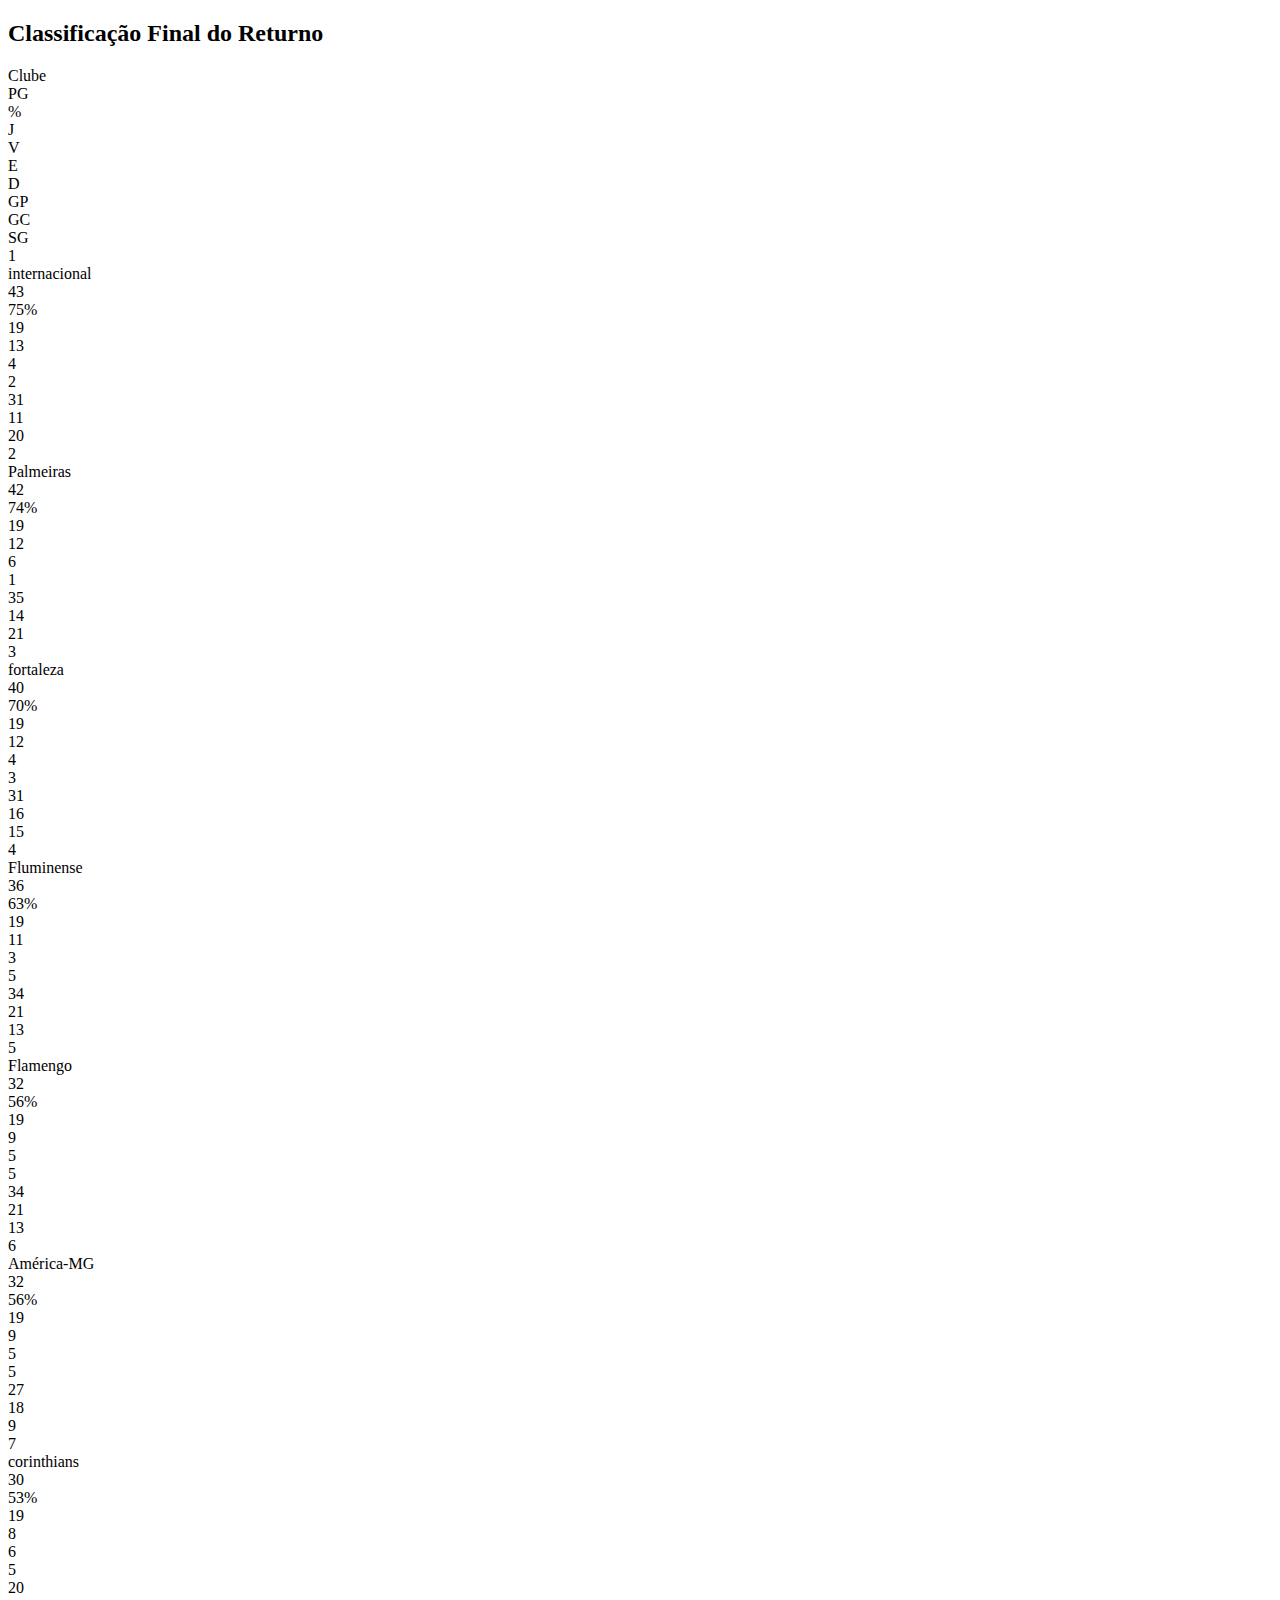
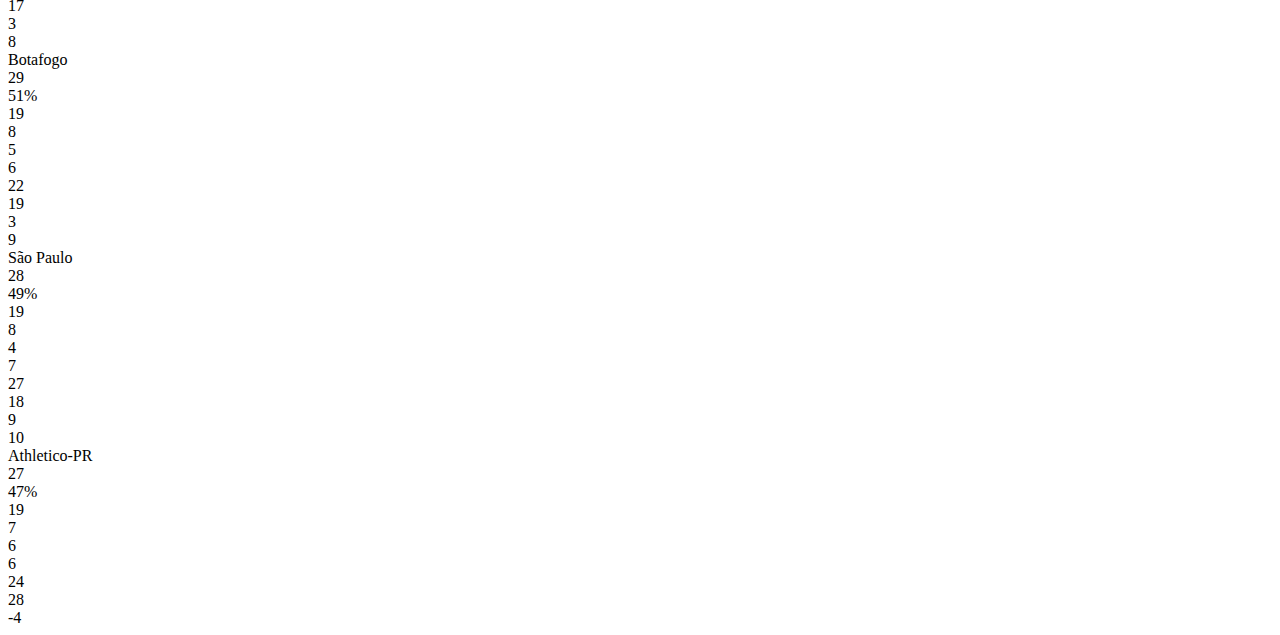
==== classificacao.html @ 2e289d80 "Create classificacao.html" ====
<!DOCTYPE html>
<html>
<head>
  <link rel="stylesheet" type="text/css" href="classificacao.css" />
</head>
<body>

<h2>Classificação Final do Returno</h2>

<div class="table-container">
  <div class="table header" id="linha1">
    <div class="td"></div>
    <div class="td" id="clube">Clube</div>
    <div class="td">PG</div>
    <div class="td">%</div>
    <div class="td">J</div>
    <div class="td">V</div>
    <div class="td">E</div>
    <div class="td">D</div>
    <div class="td">GP</div>
    <div class="td">GC</div>
    <div class="td">SG</div>
  </div>
  <div class="table">
    <div class="td">1</div>
    <div class="td" id="clube">internacional</div>
    <div class="td">43</div>
    <div class="td">75%</div>
    <div class="td">19</div>
    <div class="td">13</div>
    <div class="td">4</div>
    <div class="td">2</div>
    <div class="td">31</div>
    <div class="td">11</div>
    <div class="td">20</div>
  </div>
  <div class="table">
    <div class="td">2</div>
    <div class="td" id="clube">Palmeiras</div>
    <div class="td">42</div>
    <div class="td">74%</div>
    <div class="td">19</div>
    <div class="td">12</div>
    <div class="td">6</div>
    <div class="td">1</div>
    <div class="td">35</div>
    <div class="td">14</div>
    <div class="td">21</div>
  </div>
  <div class="table">
    <div class="td">3</div>
    <div class="td" id="clube">fortaleza</div>
    <div class="td">40</div>
    <div class="td">70%</div>
    <div class="td">19</div>
    <div class="td">12</div>
    <div class="td">4</div>
    <div class="td">3</div>
    <div class="td">31</div>
    <div class="td">16</div>
    <div class="td">15</div>
  </div>
  <div class="table">
    <div class="td">4</div>
    <div class="td" id="clube">Fluminense</div>
    <div class="td">36</div>
    <div class="td">63%</div>
    <div class="td">19</div>
    <div class="td">11</div>
    <div class="td">3</div>
    <div class="td">5</div>
    <div class="td">34</div>
    <div class="td">21</div>
    <div class="td">13</div>
  </div>
  <div class="table">
    <div class="td">5</div>
    <div class="td" id="clube">Flamengo</div>
    <div class="td">32</div>
    <div class="td">56%</div>
    <div class="td">19</div>
    <div class="td">9</div>
    <div class="td">5</div>
    <div class="td">5</div>
    <div class="td">34</div>
    <div class="td">21</div>
    <div class="td">13</div>
  </div>
  <div class="table">
    <div class="td">6</div>
    <div class="td" id="clube">América-MG</div>
    <div class="td">32</div>
    <div class="td">56%</div>
    <div class="td">19</div>
    <div class="td">9</div>
    <div class="td">5</div>
    <div class="td">5</div>
    <div class="td">27</div>
    <div class="td">18</div>
    <div class="td">9</div>
  </div>
  <div class="table">
    <div class="td">7</div>
    <div class="td" id="clube">corinthians</div>
    <div class="td">30</div>
    <div class="td">53%</div>
    <div class="td">19</div>
    <div class="td">8</div>
    <div class="td">6</div>
    <div class="td">5</div>
    <div class="td">20</div>
    <div class="td">17</div>
    <div class="td">3</div>
  </div>
  <div class="table">
    <div class="td">8</div>
    <div class="td" id="clube">Botafogo</div>
    <div class="td">29</div>
    <div class="td">51%</div>
    <div class="td">19</div>
    <div class="td">8</div>
    <div class="td">5</div>
    <div class="td">6</div>
    <div class="td">22</div>
    <div class="td">19</div>
    <div class="td">3</div>
  </div>
  <div class="table">
    <div class="td">9</div>
    <div class="td" id="clube">São Paulo</div>
    <div class="td">28</div>
    <div class="td">49%</div>
    <div class="td">19</div>
    <div class="td">8</div>
    <div class="td">4</div>
    <div class="td">7</div>
    <div class="td">27</div>
    <div class="td">18</div>
    <div class="td">9</div>
  </div>
  <div class="table">
    <div class="td">10</div>
    <div class="td" id="clube">Athletico-PR</div>
    <div class="td">27</div>
    <div class="td">47%</div>
    <div class="td">19</div>
    <div class="td">7</div>
    <div class="td">6</div>
    <div class="td">6</div>
    <div class="td">24</div>
    <div class="td">28</div>
    <div class="td">-4</div>
  </div>
</div>

</body>
</html>
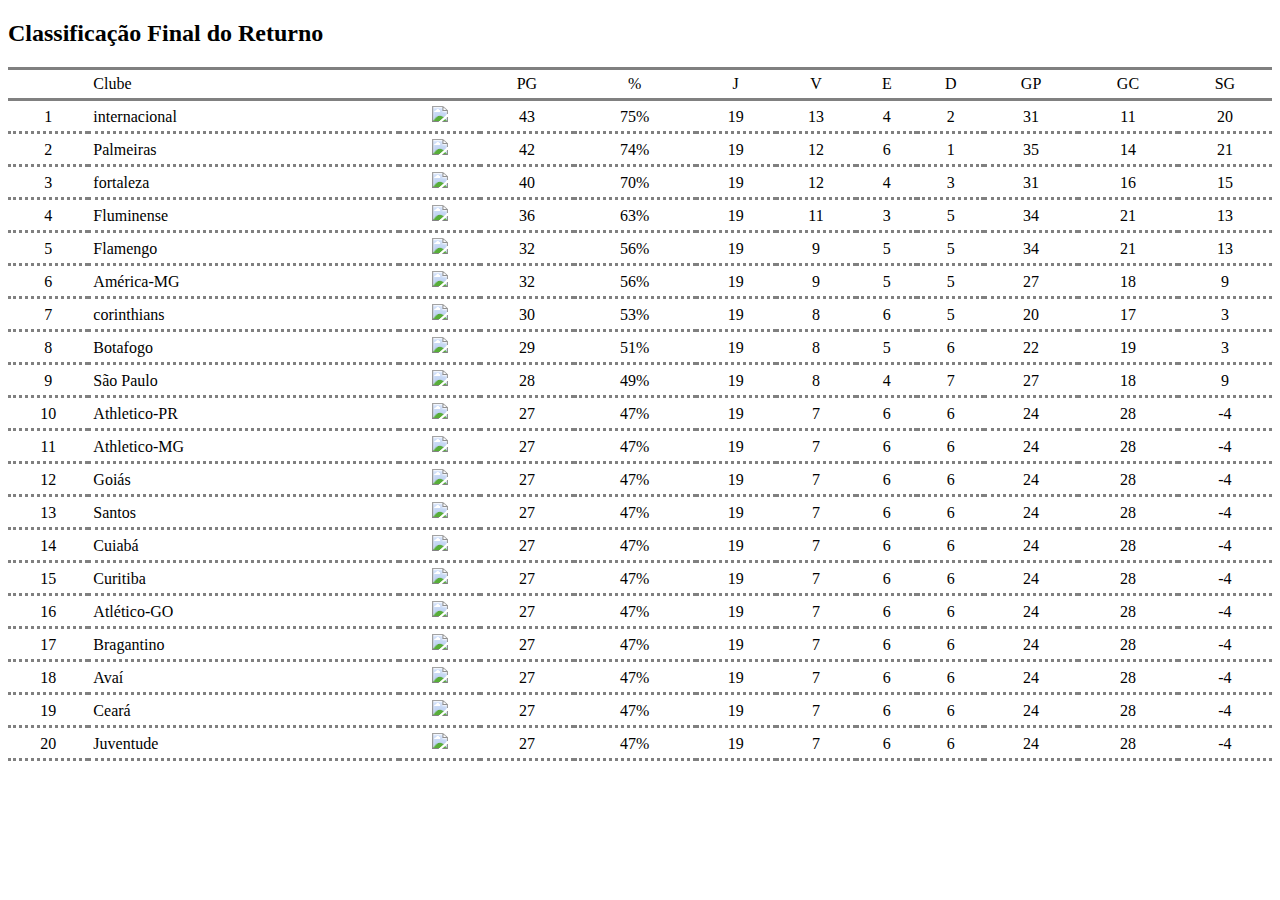
==== commit b9faed42: "Update classificacao.html" ====
--- a/classificacao.html
+++ b/classificacao.html
@@ -8,9 +8,10 @@
 <h2>Classificação Final do Returno</h2>
 
 <div class="table-container">
-  <div class="table header" id="linha1">
+  <div class="table" id="linha1">
     <div class="td"></div>
     <div class="td" id="clube">Clube</div>
+    <div class="td"></div>
     <div class="td">PG</div>
     <div class="td">%</div>
     <div class="td">J</div>
@@ -24,6 +25,7 @@
   <div class="table">
     <div class="td">1</div>
     <div class="td" id="clube">internacional</div>
+    <div class="td"><img src="internacional.png" class="li"/></div>
     <div class="td">43</div>
     <div class="td">75%</div>
     <div class="td">19</div>
@@ -37,6 +39,7 @@
   <div class="table">
     <div class="td">2</div>
     <div class="td" id="clube">Palmeiras</div>
+    <div class="td"><img src="palmeiras.png" class="li"/></div>
     <div class="td">42</div>
     <div class="td">74%</div>
     <div class="td">19</div>
@@ -50,6 +53,7 @@
   <div class="table">
     <div class="td">3</div>
     <div class="td" id="clube">fortaleza</div>
+    <div class="td"><img src="fortaleza.png" class="li"/></div>
     <div class="td">40</div>
     <div class="td">70%</div>
     <div class="td">19</div>
@@ -63,6 +67,7 @@
   <div class="table">
     <div class="td">4</div>
     <div class="td" id="clube">Fluminense</div>
+    <div class="td"><img src="fluminense.png" class="li"/></div>
     <div class="td">36</div>
     <div class="td">63%</div>
     <div class="td">19</div>
@@ -76,6 +81,7 @@
   <div class="table">
     <div class="td">5</div>
     <div class="td" id="clube">Flamengo</div>
+    <div class="td"><img src="flamengo.png" class="li"/></div>
     <div class="td">32</div>
     <div class="td">56%</div>
     <div class="td">19</div>
@@ -89,6 +95,7 @@
   <div class="table">
     <div class="td">6</div>
     <div class="td" id="clube">América-MG</div>
+    <div class="td"><img src="america-mg.png" class="li"/></div>
     <div class="td">32</div>
     <div class="td">56%</div>
     <div class="td">19</div>
@@ -102,6 +109,7 @@
   <div class="table">
     <div class="td">7</div>
     <div class="td" id="clube">corinthians</div>
+    <div class="td"><img src="corinthians.png" class="li"/></div>
     <div class="td">30</div>
     <div class="td">53%</div>
     <div class="td">19</div>
@@ -115,6 +123,7 @@
   <div class="table">
     <div class="td">8</div>
     <div class="td" id="clube">Botafogo</div>
+    <div class="td"><img src="botafogo.png" class="li"/></div>
     <div class="td">29</div>
     <div class="td">51%</div>
     <div class="td">19</div>
@@ -128,6 +137,7 @@
   <div class="table">
     <div class="td">9</div>
     <div class="td" id="clube">São Paulo</div>
+    <div class="td"><img src="sao-paulo.png" class="li"/></div>
     <div class="td">28</div>
     <div class="td">49%</div>
     <div class="td">19</div>
@@ -141,6 +151,147 @@
   <div class="table">
     <div class="td">10</div>
     <div class="td" id="clube">Athletico-PR</div>
+    <div class="td"><img src="athletico-pg.png" class="li"/></div>
+    <div class="td">27</div>
+    <div class="td">47%</div>
+    <div class="td">19</div>
+    <div class="td">7</div>
+    <div class="td">6</div>
+    <div class="td">6</div>
+    <div class="td">24</div>
+    <div class="td">28</div>
+    <div class="td">-4</div>
+  </div>
+  <div class="table">
+    <div class="td">11</div>
+    <div class="td" id="clube">Athletico-MG</div>
+    <div class="td"><img src="atletico-mg.png" class="li"/></div>
+    <div class="td">27</div>
+    <div class="td">47%</div>
+    <div class="td">19</div>
+    <div class="td">7</div>
+    <div class="td">6</div>
+    <div class="td">6</div>
+    <div class="td">24</div>
+    <div class="td">28</div>
+    <div class="td">-4</div>
+  </div>
+  <div class="table">
+    <div class="td">12</div>
+    <div class="td" id="clube">Goiás</div>
+    <div class="td"><img src="goias.png" class="li"/></div>
+    <div class="td">27</div>
+    <div class="td">47%</div>
+    <div class="td">19</div>
+    <div class="td">7</div>
+    <div class="td">6</div>
+    <div class="td">6</div>
+    <div class="td">24</div>
+    <div class="td">28</div>
+    <div class="td">-4</div>
+  </div>
+  <div class="table">
+    <div class="td">13</div>
+    <div class="td" id="clube">Santos</div>
+    <div class="td"><img src="santos.png" class="li"/></div>
+    <div class="td">27</div>
+    <div class="td">47%</div>
+    <div class="td">19</div>
+    <div class="td">7</div>
+    <div class="td">6</div>
+    <div class="td">6</div>
+    <div class="td">24</div>
+    <div class="td">28</div>
+    <div class="td">-4</div>
+  </div>
+  <div class="table">
+    <div class="td">14</div>
+    <div class="td" id="clube">Cuiabá</div>
+    <div class="td"><img src="Cuiabá.png" class="li"/></div>
+    <div class="td">27</div>
+    <div class="td">47%</div>
+    <div class="td">19</div>
+    <div class="td">7</div>
+    <div class="td">6</div>
+    <div class="td">6</div>
+    <div class="td">24</div>
+    <div class="td">28</div>
+    <div class="td">-4</div>
+  </div>
+  <div class="table">
+    <div class="td">15</div>
+    <div class="td" id="clube">Curitiba</div>
+    <div class="td"><img src="curitiba.png" class="li"/></div>
+    <div class="td">27</div>
+    <div class="td">47%</div>
+    <div class="td">19</div>
+    <div class="td">7</div>
+    <div class="td">6</div>
+    <div class="td">6</div>
+    <div class="td">24</div>
+    <div class="td">28</div>
+    <div class="td">-4</div>
+  </div>
+  <div class="table">
+    <div class="td">16</div>
+    <div class="td" id="clube">Atlético-GO</div>
+    <div class="td"><img src="atletico-go.png" class="li"/></div>
+    <div class="td">27</div>
+    <div class="td">47%</div>
+    <div class="td">19</div>
+    <div class="td">7</div>
+    <div class="td">6</div>
+    <div class="td">6</div>
+    <div class="td">24</div>
+    <div class="td">28</div>
+    <div class="td">-4</div>
+  </div>
+  <div class="table">
+    <div class="td">17</div>
+    <div class="td" id="clube">Bragantino</div>
+    <div class="td"><img src="bragantino.png" class="li"/></div>
+    <div class="td">27</div>
+    <div class="td">47%</div>
+    <div class="td">19</div>
+    <div class="td">7</div>
+    <div class="td">6</div>
+    <div class="td">6</div>
+    <div class="td">24</div>
+    <div class="td">28</div>
+    <div class="td">-4</div>
+  </div>
+  <div class="table">
+    <div class="td">18</div>
+    <div class="td" id="clube">Avaí</div>
+    <div class="td"><img src="avai.png" class="li"/></div>
+    <div class="td">27</div>
+    <div class="td">47%</div>
+    <div class="td">19</div>
+    <div class="td">7</div>
+    <div class="td">6</div>
+    <div class="td">6</div>
+    <div class="td">24</div>
+    <div class="td">28</div>
+    <div class="td">-4</div>
+  </div>
+  <div class="table">
+    <div class="td">19</div>
+    <div class="td" id="clube">Ceará</div>
+    <div class="td"><img src="ceara.png" class="li"/></div>
+    <div class="td">27</div>
+    <div class="td">47%</div>
+    <div class="td">19</div>
+    <div class="td">7</div>
+    <div class="td">6</div>
+    <div class="td">6</div>
+    <div class="td">24</div>
+    <div class="td">28</div>
+    <div class="td">-4</div>
+  </div>
+  <div class="table">
+    <div class="td">20</div>
+    <div class="td" id="clube">Juventude</div>
+    <div class="td"><img src="juventude.png" class="li"/></div>
     <div class="td">27</div>
     <div class="td">47%</div>
     <div class="td">19</div>
--- a/classificacao.css
+++ b/classificacao.css
@@ -0,0 +1,35 @@
+.table-container {
+    width: 100%;
+    display: table;
+    border-collapse: collapse;
+    text-align: center; 
+    
+  }
+  
+.table {
+    display: table-row;
+  }
+  
+.td{
+    display: table-cell;
+    border-style: dotted none dotted none;
+    border-color: gray;
+    padding: 5px;
+  
+  }
+  
+.header {
+    background-color: #f2f2f2;
+    font-weight: bold;
+  }
+
+
+
+#clube {
+  text-align: justify;
+}
+
+#linha1 {
+  border-style: solid none solid none;
+  border-color: grey;
+}
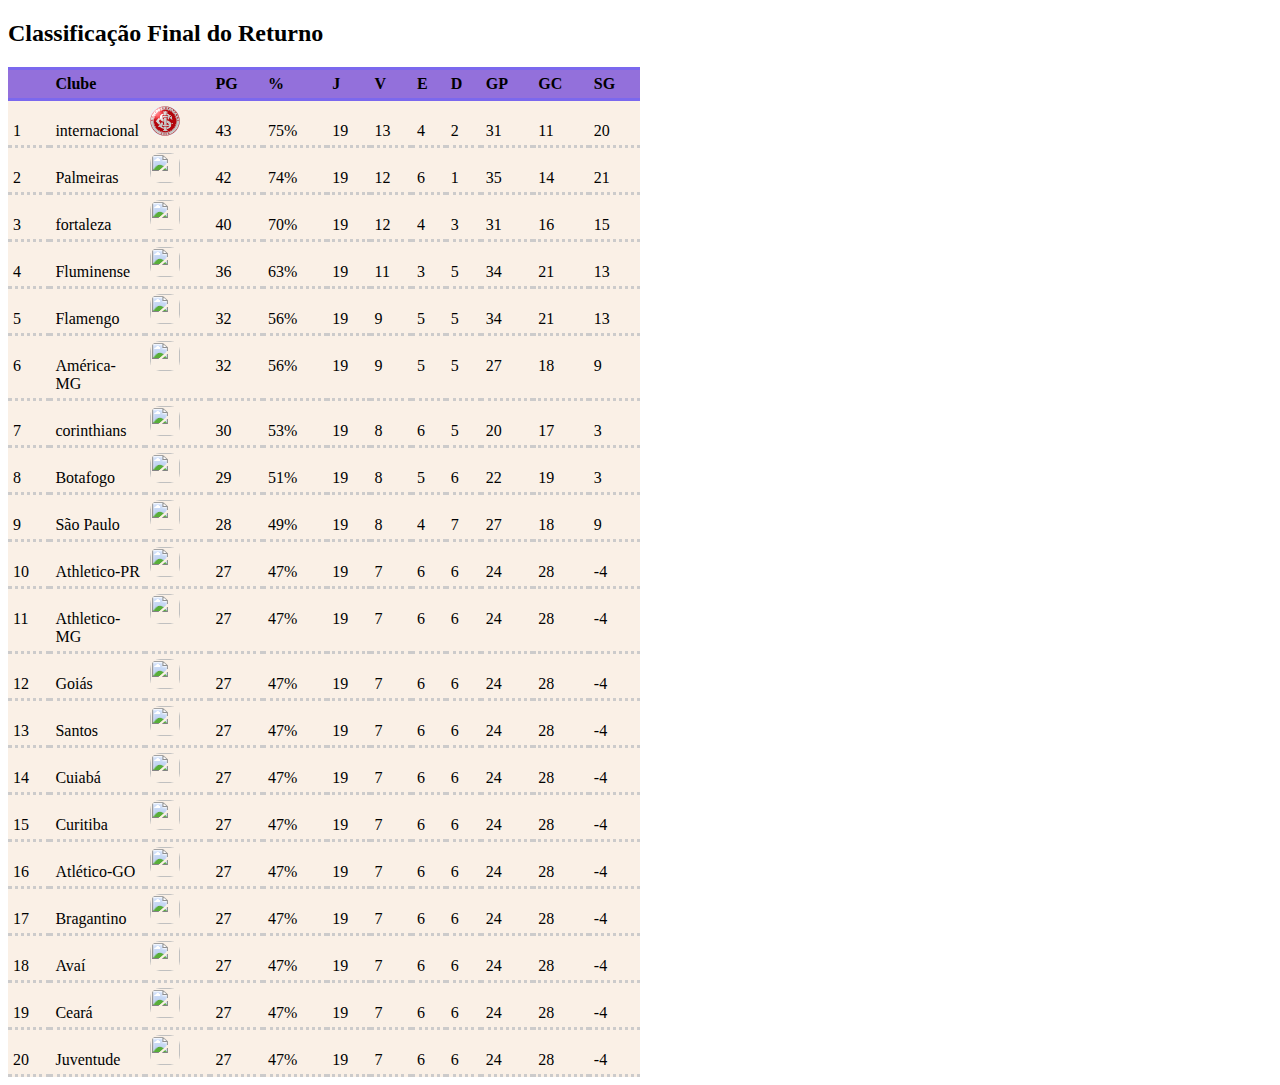
==== commit b9f4336d: "Update classificacao.html" ====
--- a/classificacao.html
+++ b/classificacao.html
@@ -25,7 +25,7 @@
   <div class="table">
     <div class="td">1</div>
     <div class="td" id="clube">internacional</div>
-    <div class="td"><img src="internacional.png" class="li"/></div>
+    <div class="td"><img src="foto/internacional.png" class="li"/></div>
     <div class="td">43</div>
     <div class="td">75%</div>
     <div class="td">19</div>
--- a/classificacao.css
+++ b/classificacao.css
@@ -1,9 +1,8 @@
 .table-container {
-    width: 100%;
+    width: 50%;
     display: table;
     border-collapse: collapse;
-    text-align: center; 
-    
+    background-color: Linen;
   }
   
 .table {
@@ -13,23 +12,28 @@
 .td{
     display: table-cell;
     border-style: dotted none dotted none;
-    border-color: gray;
+    border-color: rgb(204, 203, 203);
     padding: 5px;
-  
   }
   
-.header {
-    background-color: #f2f2f2;
-    font-weight: bold;
-  }
-
-
 
 #clube {
   text-align: justify;
+  width: 15%;
+ 
 }
 
 #linha1 {
   border-style: solid none solid none;
-  border-color: grey;
+  border-color: mediumslateblue;
+  background-color: mediumpurple;
+  font-weight: bold;
 }
+
+.li {
+    width: 30px;
+    height: 30px;
+    text-align: center;
+    border-radius: 10px;
+}
+
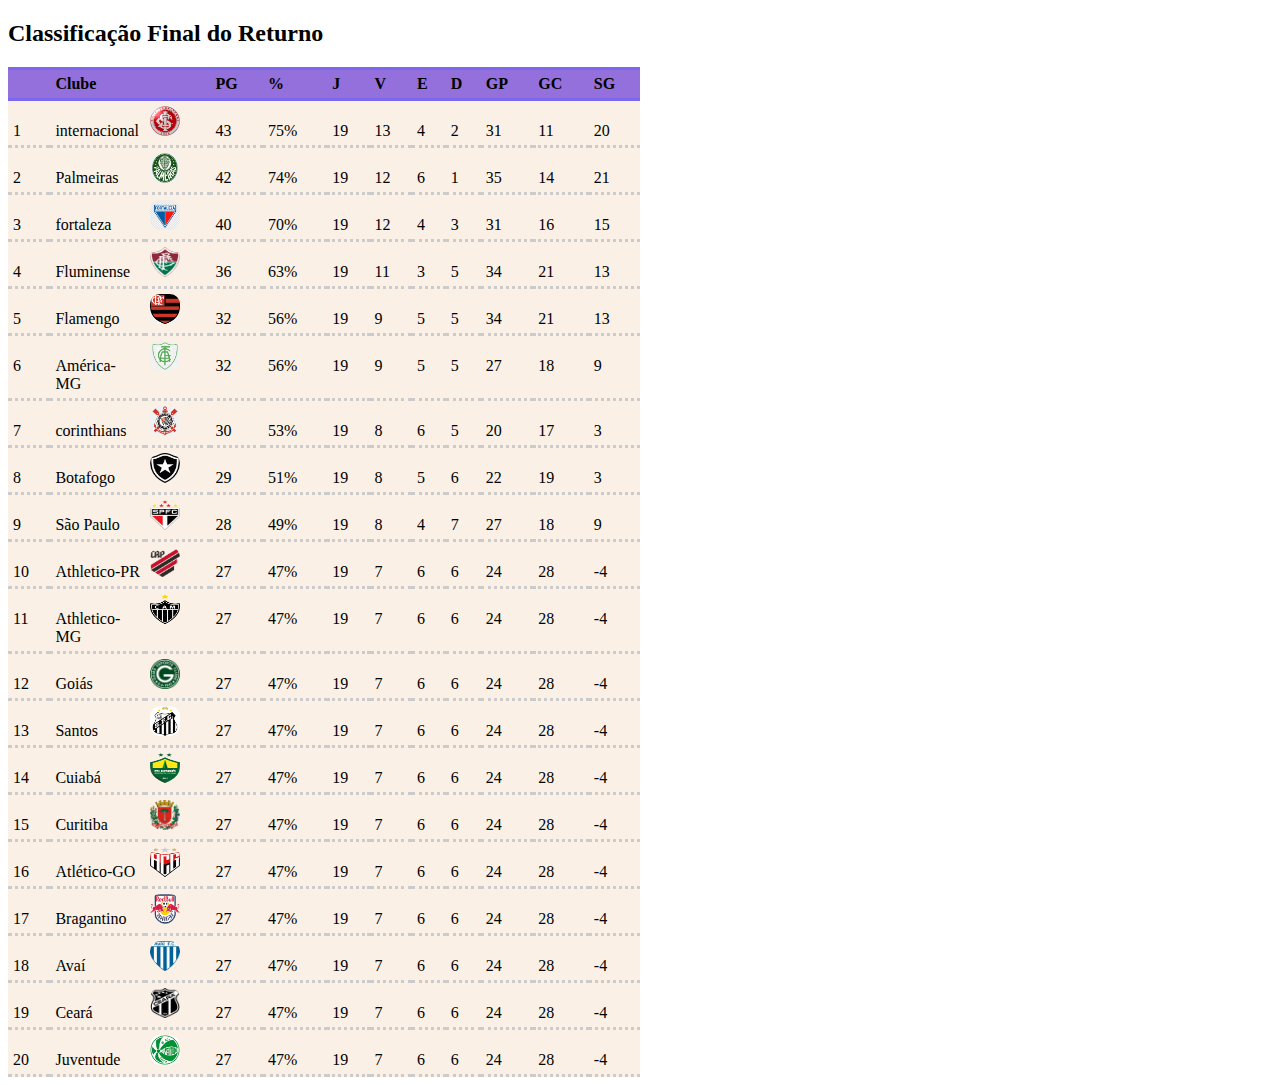
==== commit 271a036f: "Update classificacao.html" ====
--- a/classificacao.html
+++ b/classificacao.html
@@ -39,7 +39,7 @@
   <div class="table">
     <div class="td">2</div>
     <div class="td" id="clube">Palmeiras</div>
-    <div class="td"><img src="palmeiras.png" class="li"/></div>
+    <div class="td"><img src="foto/palmeiras.png" class="li"/></div>
     <div class="td">42</div>
     <div class="td">74%</div>
     <div class="td">19</div>
@@ -53,7 +53,7 @@
   <div class="table">
     <div class="td">3</div>
     <div class="td" id="clube">fortaleza</div>
-    <div class="td"><img src="fortaleza.png" class="li"/></div>
+    <div class="td"><img src="foto/fortaleza.png" class="li"/></div>
     <div class="td">40</div>
     <div class="td">70%</div>
     <div class="td">19</div>
@@ -67,7 +67,7 @@
   <div class="table">
     <div class="td">4</div>
     <div class="td" id="clube">Fluminense</div>
-    <div class="td"><img src="fluminense.png" class="li"/></div>
+    <div class="td"><img src="foto/fluminense.png" class="li"/></div>
     <div class="td">36</div>
     <div class="td">63%</div>
     <div class="td">19</div>
@@ -81,7 +81,7 @@
   <div class="table">
     <div class="td">5</div>
     <div class="td" id="clube">Flamengo</div>
-    <div class="td"><img src="flamengo.png" class="li"/></div>
+    <div class="td"><img src="foto/flamengo.png" class="li"/></div>
     <div class="td">32</div>
     <div class="td">56%</div>
     <div class="td">19</div>
@@ -95,7 +95,7 @@
   <div class="table">
     <div class="td">6</div>
     <div class="td" id="clube">América-MG</div>
-    <div class="td"><img src="america-mg.png" class="li"/></div>
+    <div class="td"><img src="foto/america-mg.png" class="li"/></div>
     <div class="td">32</div>
     <div class="td">56%</div>
     <div class="td">19</div>
@@ -109,7 +109,7 @@
   <div class="table">
     <div class="td">7</div>
     <div class="td" id="clube">corinthians</div>
-    <div class="td"><img src="corinthians.png" class="li"/></div>
+    <div class="td"><img src="foto/corinthians.png" class="li"/></div>
     <div class="td">30</div>
     <div class="td">53%</div>
     <div class="td">19</div>
@@ -123,7 +123,7 @@
   <div class="table">
     <div class="td">8</div>
     <div class="td" id="clube">Botafogo</div>
-    <div class="td"><img src="botafogo.png" class="li"/></div>
+    <div class="td"><img src="foto/botafogo.png" class="li"/></div>
     <div class="td">29</div>
     <div class="td">51%</div>
     <div class="td">19</div>
@@ -137,7 +137,7 @@
   <div class="table">
     <div class="td">9</div>
     <div class="td" id="clube">São Paulo</div>
-    <div class="td"><img src="sao-paulo.png" class="li"/></div>
+    <div class="td"><img src="foto/sao-paulo.png" class="li"/></div>
     <div class="td">28</div>
     <div class="td">49%</div>
     <div class="td">19</div>
@@ -151,7 +151,7 @@
   <div class="table">
     <div class="td">10</div>
     <div class="td" id="clube">Athletico-PR</div>
-    <div class="td"><img src="athletico-pg.png" class="li"/></div>
+    <div class="td"><img src="foto/athletico-pg.png" class="li"/></div>
     <div class="td">27</div>
     <div class="td">47%</div>
     <div class="td">19</div>
@@ -165,7 +165,7 @@
   <div class="table">
     <div class="td">11</div>
     <div class="td" id="clube">Athletico-MG</div>
-    <div class="td"><img src="atletico-mg.png" class="li"/></div>
+    <div class="td"><img src="foto/atletico-mg.png" class="li"/></div>
     <div class="td">27</div>
     <div class="td">47%</div>
     <div class="td">19</div>
@@ -179,7 +179,7 @@
   <div class="table">
     <div class="td">12</div>
     <div class="td" id="clube">Goiás</div>
-    <div class="td"><img src="goias.png" class="li"/></div>
+    <div class="td"><img src="foto/goias.png" class="li"/></div>
     <div class="td">27</div>
     <div class="td">47%</div>
     <div class="td">19</div>
@@ -193,7 +193,7 @@
   <div class="table">
     <div class="td">13</div>
     <div class="td" id="clube">Santos</div>
-    <div class="td"><img src="santos.png" class="li"/></div>
+    <div class="td"><img src="foto/santos.png" class="li"/></div>
     <div class="td">27</div>
     <div class="td">47%</div>
     <div class="td">19</div>
@@ -207,7 +207,7 @@
   <div class="table">
     <div class="td">14</div>
     <div class="td" id="clube">Cuiabá</div>
-    <div class="td"><img src="Cuiabá.png" class="li"/></div>
+    <div class="td"><img src="foto/Cuiabá.png" class="li"/></div>
     <div class="td">27</div>
     <div class="td">47%</div>
     <div class="td">19</div>
@@ -221,7 +221,7 @@
   <div class="table">
     <div class="td">15</div>
     <div class="td" id="clube">Curitiba</div>
-    <div class="td"><img src="curitiba.png" class="li"/></div>
+    <div class="td"><img src="foto/curitiba.png" class="li"/></div>
     <div class="td">27</div>
     <div class="td">47%</div>
     <div class="td">19</div>
@@ -235,7 +235,7 @@
   <div class="table">
     <div class="td">16</div>
     <div class="td" id="clube">Atlético-GO</div>
-    <div class="td"><img src="atletico-go.png" class="li"/></div>
+    <div class="td"><img src="foto/atletico-go.png" class="li"/></div>
     <div class="td">27</div>
     <div class="td">47%</div>
     <div class="td">19</div>
@@ -249,7 +249,7 @@
   <div class="table">
     <div class="td">17</div>
     <div class="td" id="clube">Bragantino</div>
-    <div class="td"><img src="bragantino.png" class="li"/></div>
+    <div class="td"><img src="foto/bragantino.png" class="li"/></div>
     <div class="td">27</div>
     <div class="td">47%</div>
     <div class="td">19</div>
@@ -263,7 +263,7 @@
   <div class="table">
     <div class="td">18</div>
     <div class="td" id="clube">Avaí</div>
-    <div class="td"><img src="avai.png" class="li"/></div>
+    <div class="td"><img src="foto/avai.png" class="li"/></div>
     <div class="td">27</div>
     <div class="td">47%</div>
     <div class="td">19</div>
@@ -277,7 +277,7 @@
   <div class="table">
     <div class="td">19</div>
     <div class="td" id="clube">Ceará</div>
-    <div class="td"><img src="ceara.png" class="li"/></div>
+    <div class="td"><img src="foto/ceara.png" class="li"/></div>
     <div class="td">27</div>
     <div class="td">47%</div>
     <div class="td">19</div>
@@ -291,7 +291,7 @@
   <div class="table">
     <div class="td">20</div>
     <div class="td" id="clube">Juventude</div>
-    <div class="td"><img src="juventude.png" class="li"/></div>
+    <div class="td"><img src="foto/juventude.png" class="li"/></div>
     <div class="td">27</div>
     <div class="td">47%</div>
     <div class="td">19</div>
